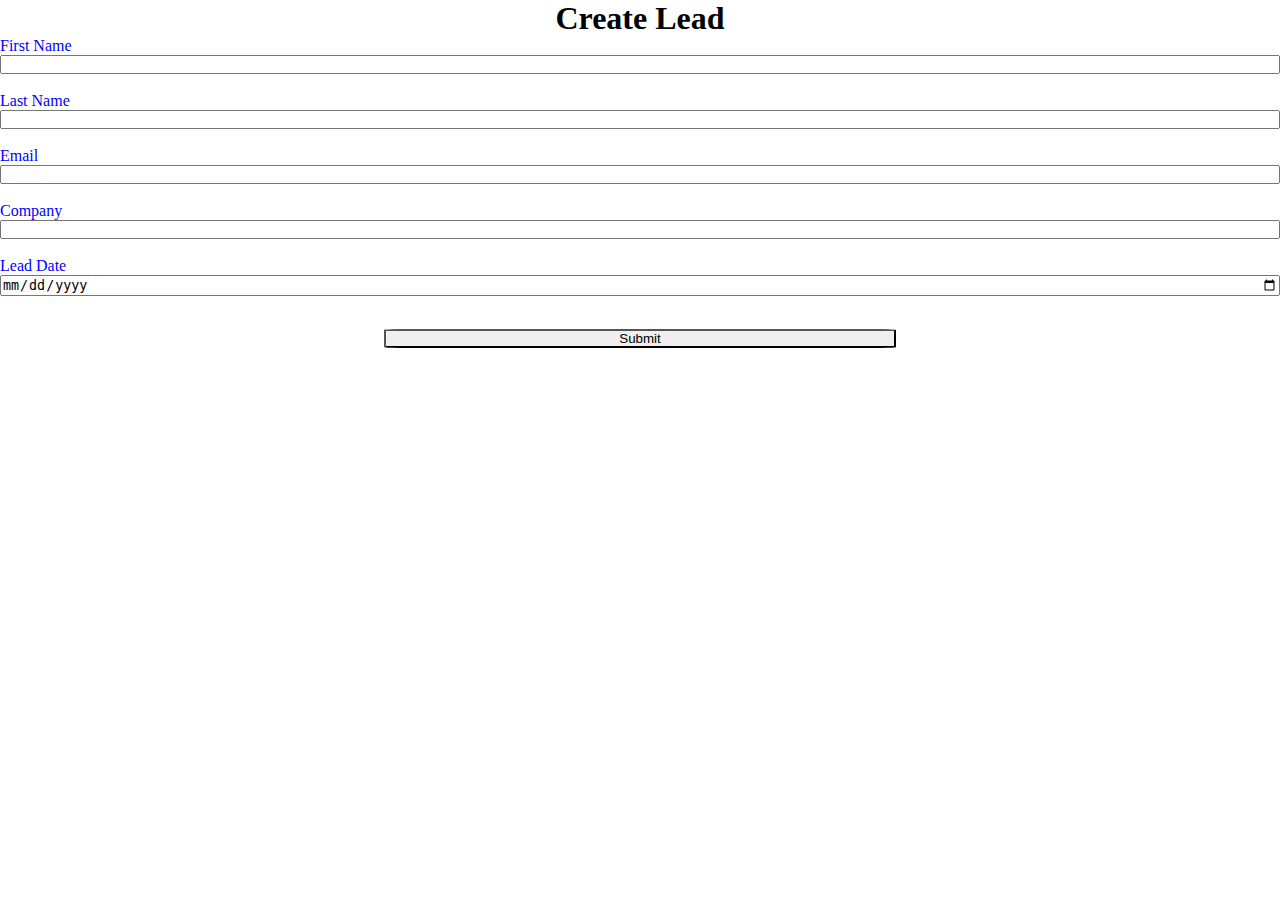
==== index.html @ c6d76a10 "first commit" ====
<!DOCTYPE html>
<html lang="en">
<head>
    <meta charset="UTF-8">
    <meta name="viewport" content="width=device-width, initial-scale=1.0">
    <title>Web To lead Form</title>
    <link rel="stylesheet" href="style.css" />
    <script src="script.js"></script>
</head>
<body>
    <h1> Create Lead </h1>    
    <form 
    action="https://webto.salesforce.com/servlet/servlet.WebToLead?encoding=UTF-8&orgId=00D5e0000013bkP"
    method="POST" onsubmit="beforesubmit()">
    
    <input type=hidden name="oid" value="00D5e0000013bkP">
    <input type=hidden name="retURL" value="http://www.google.com">
    <input type=hidden name="Lead_Date__c" class="outputdate" />
     
    <label for="first_name">First Name</label>
    <input  id="first_name" maxlength="40" name="first_name" size="20" type="text" /><br>
    
    <label for="last_name">Last Name</label>
    <input  id="last_name" maxlength="80" name="last_name" size="20" type="text" /><br>
    
    <label for="email">Email</label>
    <input  id="email" maxlength="80" name="email" size="20" type="text" /><br>
    
    <label for="company">Company</label>
    <input  id="company" maxlength="40" name="company" size="20" type="text" /><br>
    
    <label for="email">Lead Date</label>
    <input type="date" required="true" class="inputdate" /><br>
   <!-- Lead Date:<span class="dateInput dateOnlyInput">
    <input  id="00N5e00000fy0jH" name="00N5e00000fy0jH" size="12" type="text" /></span><br>
   --> 
    <input type="submit" name="Submit" class="submit" />
    
    </form>
    
</body>
</html>
---- style.css ----
*{
    margin: 0;
    padding: 0;
    box-sizing: border-box;
}

h1{
    text-align: center;
}

input,
label{
    display: block;
}
label{
    color: blue;
}
input{
    width: 100%;
}
.submit{
    margin: 15px auto 0 auto;
    width: 40%;
    color: black;
    border-radius: 5%;
}
form{
    min-width: 300;
    max-width: 400;
    border: 2px;
    margin: auto;
}
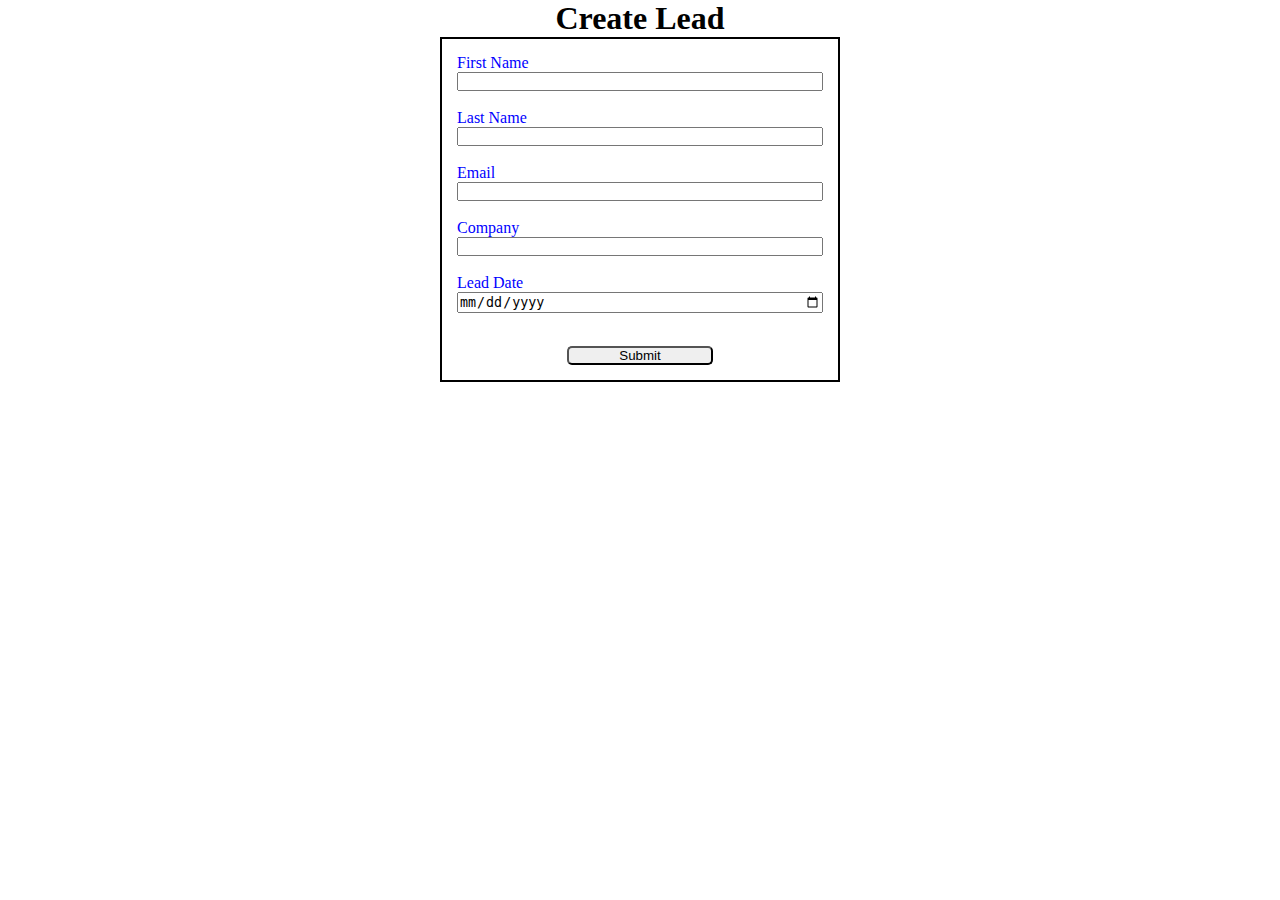
==== commit d995f88e: "Thanks Page added" ====
--- a/index.html
+++ b/index.html
@@ -14,7 +14,7 @@
     method="POST" onsubmit="beforesubmit()">
     
     <input type=hidden name="oid" value="00D5e0000013bkP">
-    <input type=hidden name="retURL" value="http://www.google.com">
+    <input type=hidden name="retURL" value="https://manjaripal.github.io/LeadFormPro/thanks.html">
     <input type=hidden name="Lead_Date__c" class="outputdate" />
      
     <label for="first_name">First Name</label>
--- a/style.css
+++ b/style.css
@@ -22,11 +22,13 @@
     margin: 15px auto 0 auto;
     width: 40%;
     color: black;
-    border-radius: 5%;
+    border-radius: 5px;
 }
 form{
-    min-width: 300;
-    max-width: 400;
-    border: 2px;
+    min-width: 300px;
+    max-width: 400px;
     margin: auto;
+    border: 2px solid black;
+    padding: 15px;
+    
 }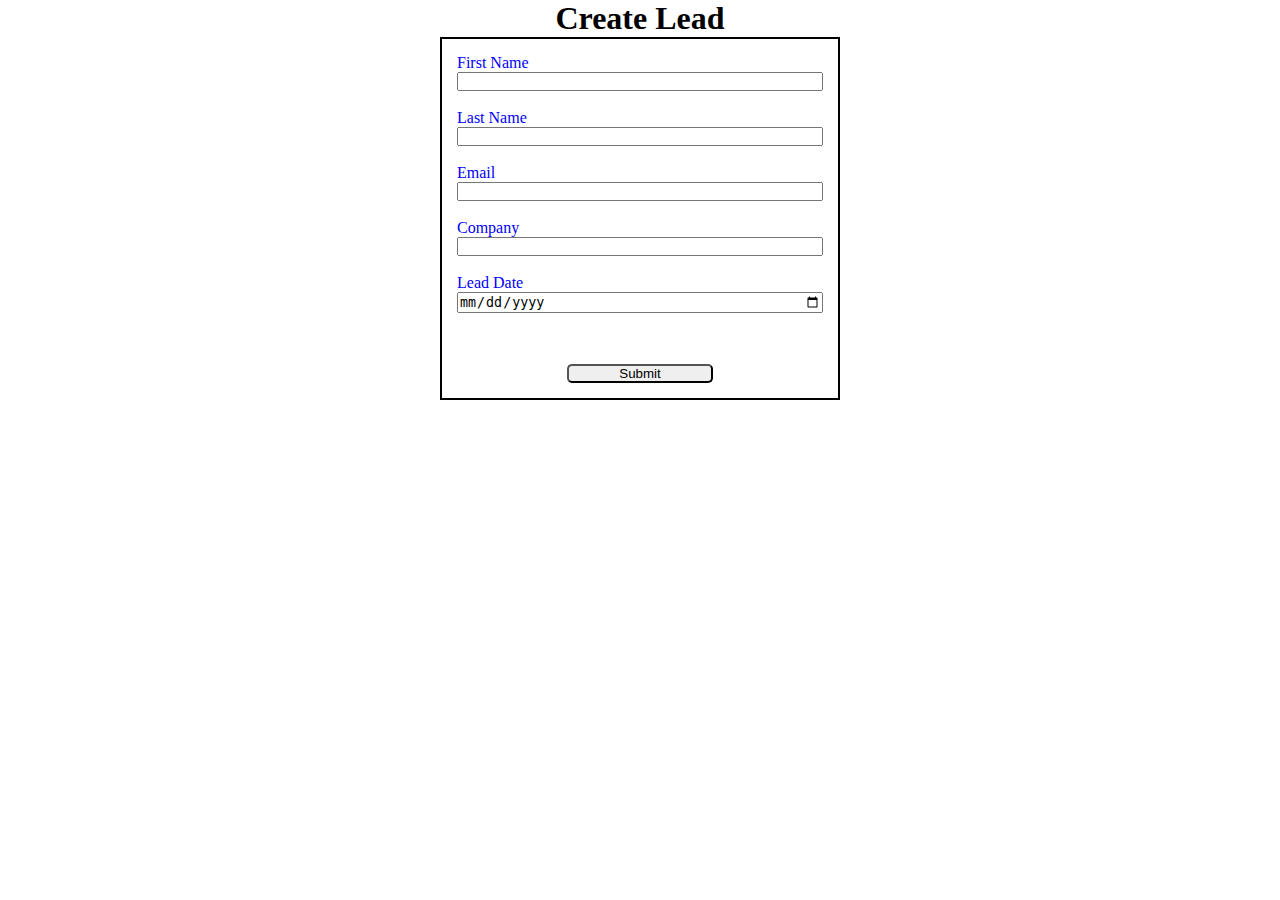
==== commit 5ef20492: "Recaptcha changes" ====
--- a/index.html
+++ b/index.html
@@ -6,6 +6,7 @@
     <title>Web To lead Form</title>
     <link rel="stylesheet" href="style.css" />
     <script src="script.js"></script>
+    <script src="https://www.google.com/recaptcha/api.js"></script>
 </head>
 <body>
     <h1> Create Lead </h1>    
@@ -13,6 +14,8 @@
     action="https://webto.salesforce.com/servlet/servlet.WebToLead?encoding=UTF-8&orgId=00D5e0000013bkP"
     method="POST" onsubmit="beforesubmit()">
     
+    <input type=hidden name='captcha_settings' 
+    value='{"keyname":"WebToLeadForm","fallback":"true","orgId":"00D5e0000013bkP","ts":""}'>
     <input type=hidden name="oid" value="00D5e0000013bkP">
     <input type=hidden name="retURL" value="https://manjaripal.github.io/LeadFormPro/thanks.html">
     <input type=hidden name="Lead_Date__c" class="outputdate" />
@@ -34,6 +37,12 @@
    <!-- Lead Date:<span class="dateInput dateOnlyInput">
     <input  id="00N5e00000fy0jH" name="00N5e00000fy0jH" size="12" type="text" /></span><br>
    --> 
+
+    <div 
+    class="g-recaptcha" 
+    data-sitekey="6LfXI3IpAAAAAJ0DvHIloeS6Kah769-QSAEV-6Nq">
+    </div>
+    <br>
     <input type="submit" name="Submit" class="submit" />
     
     </form>
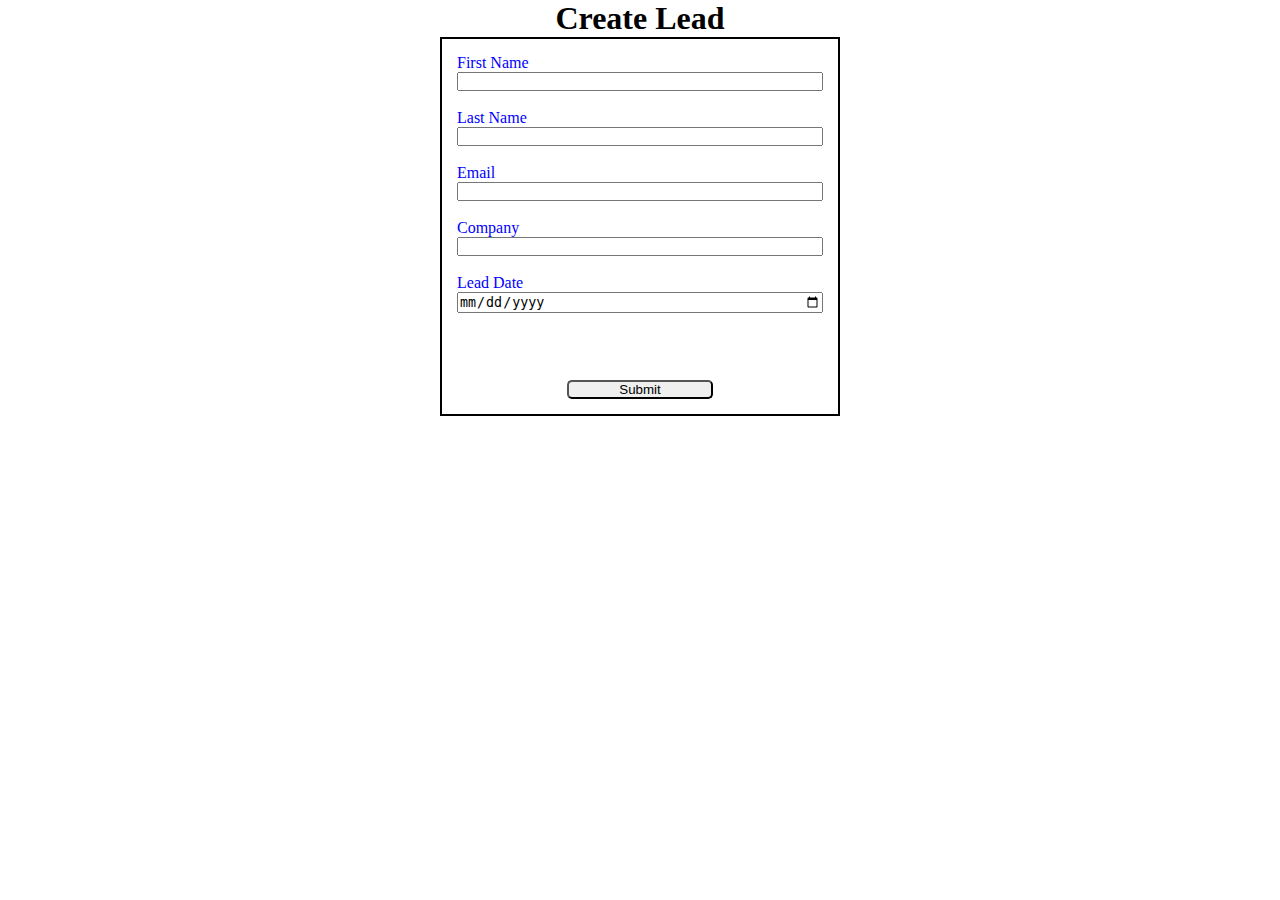
==== commit a992587c: "recaptcha changes" ====
--- a/index.html
+++ b/index.html
@@ -40,6 +40,7 @@
 
     <div 
     class="g-recaptcha" 
+    data-callback="captchasuccess"
     data-sitekey="6LfXI3IpAAAAAJ0DvHIloeS6Kah769-QSAEV-6Nq">
     </div>
     <br>
--- a/style.css
+++ b/style.css
@@ -31,4 +31,10 @@
     border: 2px solid black;
     padding: 15px;
     
+}
+
+.g-recaptcha{
+    margin-top: 16px;
+    display: flex;
+    justify-content: center;
 }